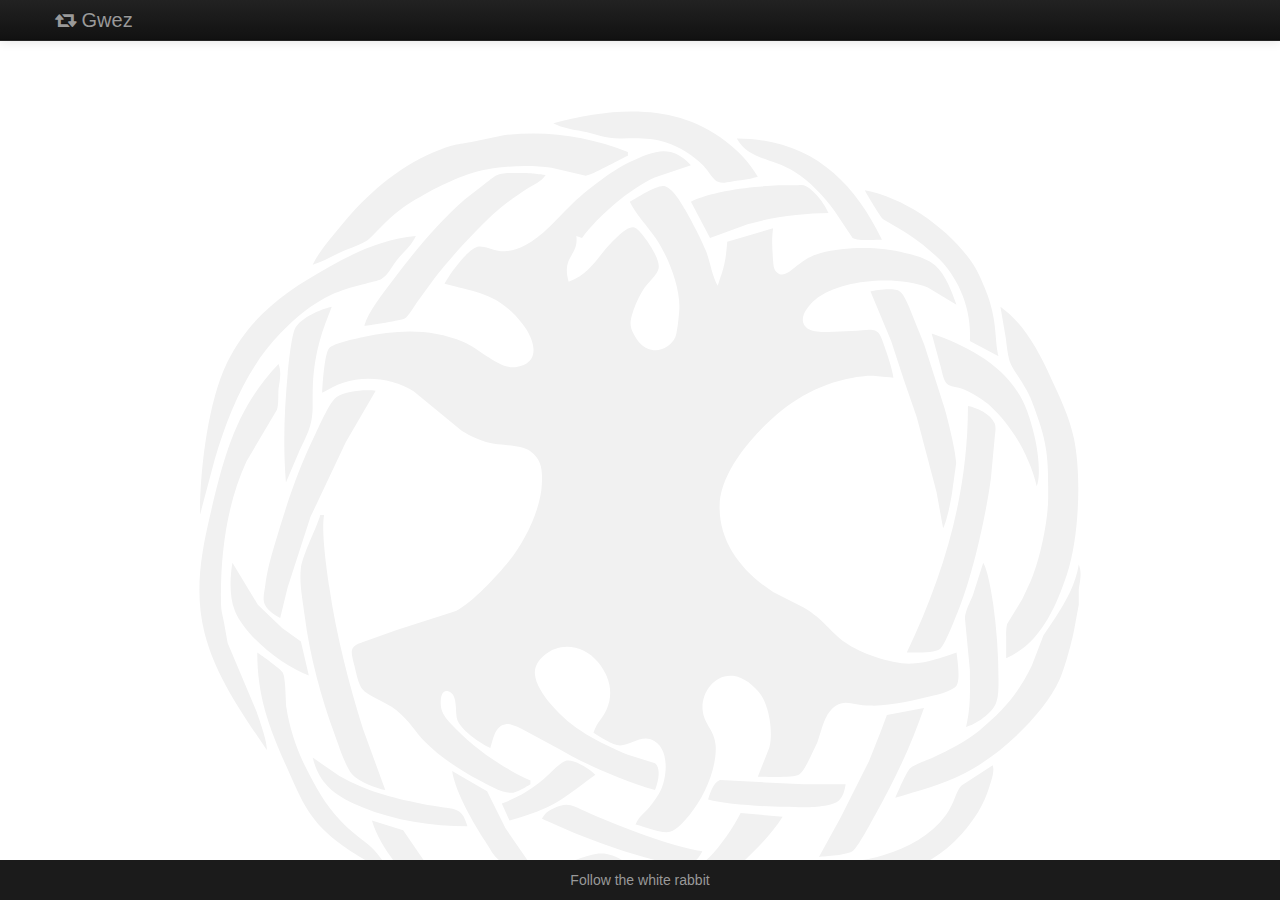
==== src/main/resources/web/index.html @ 227f8812 "init" ====
<!doctype html>
<html lang="en" ng-app="gwez">

  <head>
    <meta charset="utf-8">

    <title>Gwez</title>

    <link rel="stylesheet" href="assets/css/bootstrap.min.css">
    <link rel="stylesheet" href="assets/css/bootstrap-responsive.min.css">
    <link rel="stylesheet" href="assets/css/font-awesome/css/font-awesome.min.css">
    <link rel="stylesheet" href="css/app.css">
    <link rel="stylesheet" href="css/docs.css">
  </head>

  <body ng-controller="RootCtrl">

    <div class="navbar navbar-inverse navbar-fixed-top">
      <div class="navbar-inner">
        <div class="container">
          <a class="brand">
	    <i class="icon-retweet"></i> Gwez
	  </a>
        </div>
      </div>
    </div>

    <div class="mainview">
      <div class="container ng-view"></div>
    </div>

    <footer>
      <p>Follow the white rabbit</p>
    </footer>

    <script src="assets/js/angular-1.0.5/angular.js"></script>
    <script src="assets/js/sockjs-0.3.min.js"></script>
    <script src="assets/js/vertxbus.js"></script>

    <script src="js/app.js"></script>
    <script src="js/services.js"></script>
    <script src="js/controllers.js"></script>
    <script src="js/directives.js"></script>
  </body>
</html>
---- src/main/resources/web/css/app.css ----
body {
    margin-top:60px;
    background: url(yggdrasil.svg) no-repeat;
    -webkit-background-size: cover;
}

.hide {
    visibility: none;
}

.navbar {
    position: absolute;
}

.navbar a {
    cursor: pointer;
}

.home-top-title {
    color: #fff;
    background-color: #3A87AD;
    border-radius: 6px;
    font-weight: bold;
    text-align: center;
    padding-top: 5px;
    padding-bottom: 5px;
}

.grey {
    background-color: #EEE;
    border-radius: 6px;
    padding-top: 5px;
    padding-bottom: 5px;
}

.upload-box {
    height: 50px;
    text-align: center;
    padding: 20px;
    padding-top: 45px;
    border: 1px solid #ccc;
    margin-bottom: 10px;
}

.upload-form {
    text-align: center;
    padding: 5px 15px;
/*    border: 1px solid #ccc; */
}

.upload-form h5 {
    margin: 0 0 5px 0;
}

.upload-file {
    padding: 5px 15px;
    border: 1px solid #ccc;
    border-radius: 6px;
}


.tags-input {
    width: 90%;
}

.mainview {
    position: absolute;
    top:41px;
    bottom:40px;
    left:0;
    right:0;
    padding-top: 20px;
    overflow-y: auto;
    overflow-x: hidden;
}
.chatArea {
    height:300px;
    overflow: auto;
}

.column-header {
    margin-bottom: 10px;
}
.bordered {
    margin-bottom: 10px;
    border: 1px solid #CCC;
    border-radius: 10px;
    padding-top: 10px;
    padding-bottom: 10px;

}

footer {
    text-align: center;
    position: absolute;
    color: #999;
    width: 100%;
    height:30px;
    padding-top: 10px;
    bottom:0;
    background-color: #1B1B1B;
}

.nav-stacked>li {
    background-color: #FFF;
}
---- src/main/resources/web/css/docs.css ----
.bs-docs-sidenav {
    margin: 0px 30px 0 0;
    padding: 0;
    background-color: #fff;
    border-radius: 6px;
    box-shadow: 0 1px 4px rgba(0,0,0,.065);
}

.bs-docs-sidenav > li > a {
    display: block;
    width: 190px \9;
    margin: 0 0 -1px;
    padding: 8px 14px;
    border: 1px solid #e5e5e5;
}

.bs-docs-sidenav > li:last-child > a {
    border-radius: 0 0 6px 6px;
}

.bs-docs-sidenav > li:first-child > a {
    border-radius: 6px 6px 0 0;
}
.bs-docs-sidenav > .active > a {
    position: relative;
    z-index: 2;
    padding: 9px 15px;
    border: 0;
    text-shadow: 0 1px 0 rgba(0,0,0,.15);
    box-shadow: inset 1px 0 0 rgba(0,0,0,.1), inset -1px 0 0 rgba(0,0,0,.1);
}
/* Chevrons */
.bs-docs-sidenav .icon-chevron-right {
    float: right;
    margin-top: 2px;
    margin-right: -6px;
    opacity: .25;
}
.bs-docs-sidenav > li > a:hover {
    background-color: #f5f5f5;
}
.bs-docs-sidenav a:hover .icon-chevron-right {
    opacity: .5;
}
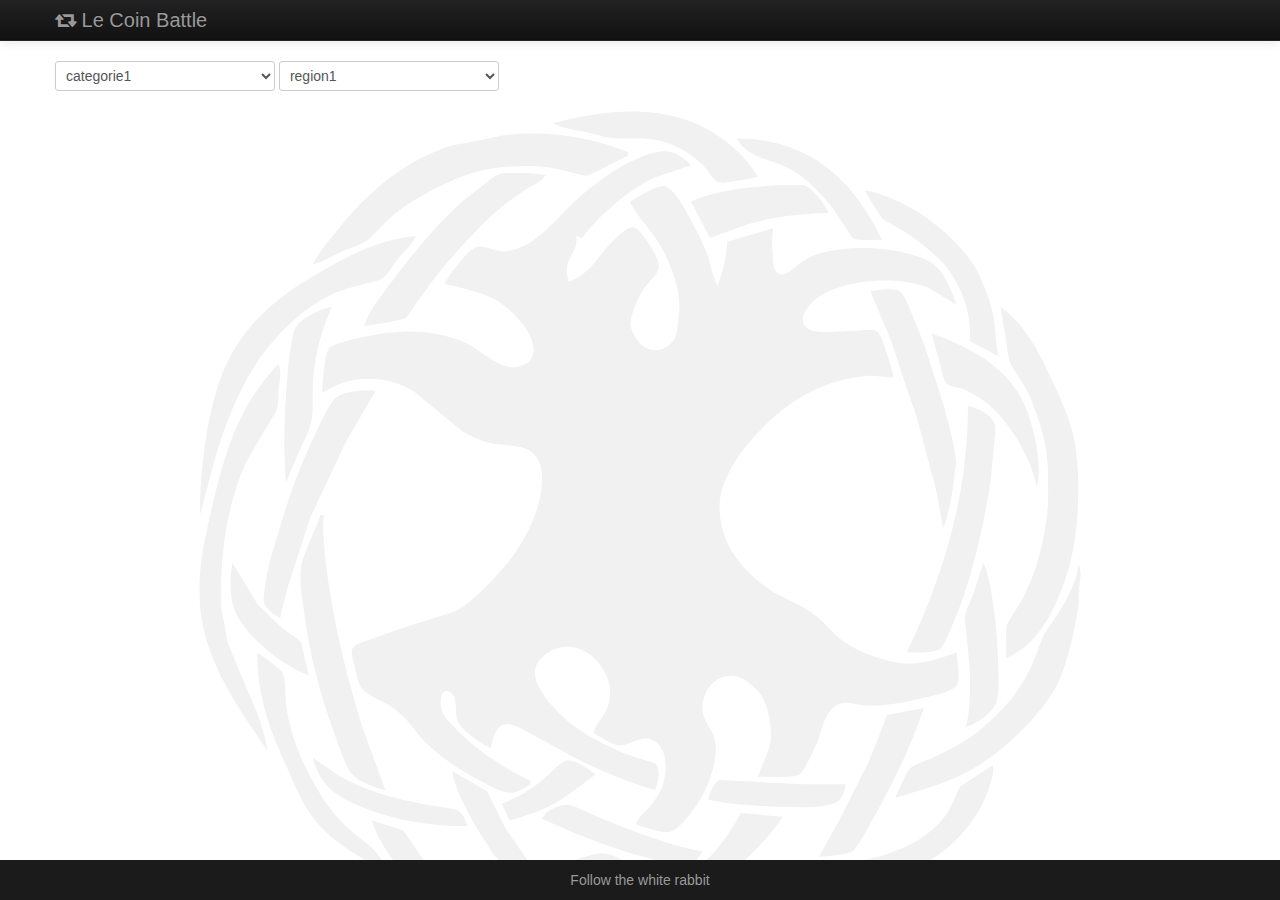
==== commit 4c3b6046: "first form" ====
--- a/src/main/resources/web/index.html
+++ b/src/main/resources/web/index.html
@@ -4,7 +4,7 @@
   <head>
     <meta charset="utf-8">
 
-    <title>Gwez</title>
+    <title>Le Coin Battle</title>
 
     <link rel="stylesheet" href="assets/css/bootstrap.min.css">
     <link rel="stylesheet" href="assets/css/bootstrap-responsive.min.css">
@@ -19,14 +19,27 @@
       <div class="navbar-inner">
         <div class="container">
           <a class="brand">
-	    <i class="icon-retweet"></i> Gwez
+	    <i class="icon-retweet"></i> Le Coin Battle
 	  </a>
         </div>
       </div>
     </div>
 
     <div class="mainview">
-      <div class="container ng-view"></div>
+      <div class="container ng-view">
+          <form action="">
+              <select>
+                  <option value="categorie1">categorie1</option>
+                  <option value="categorie2">categorie2</option>
+                  <option value="categorie3">categorie3</option>
+              </select>
+              <select>
+                  <option value="region1">region1</option>
+                  <option value="region2">region2</option>
+                  <option value="region3">region3</option>
+              </select>
+          </form>
+      </div>
     </div>
 
     <footer>
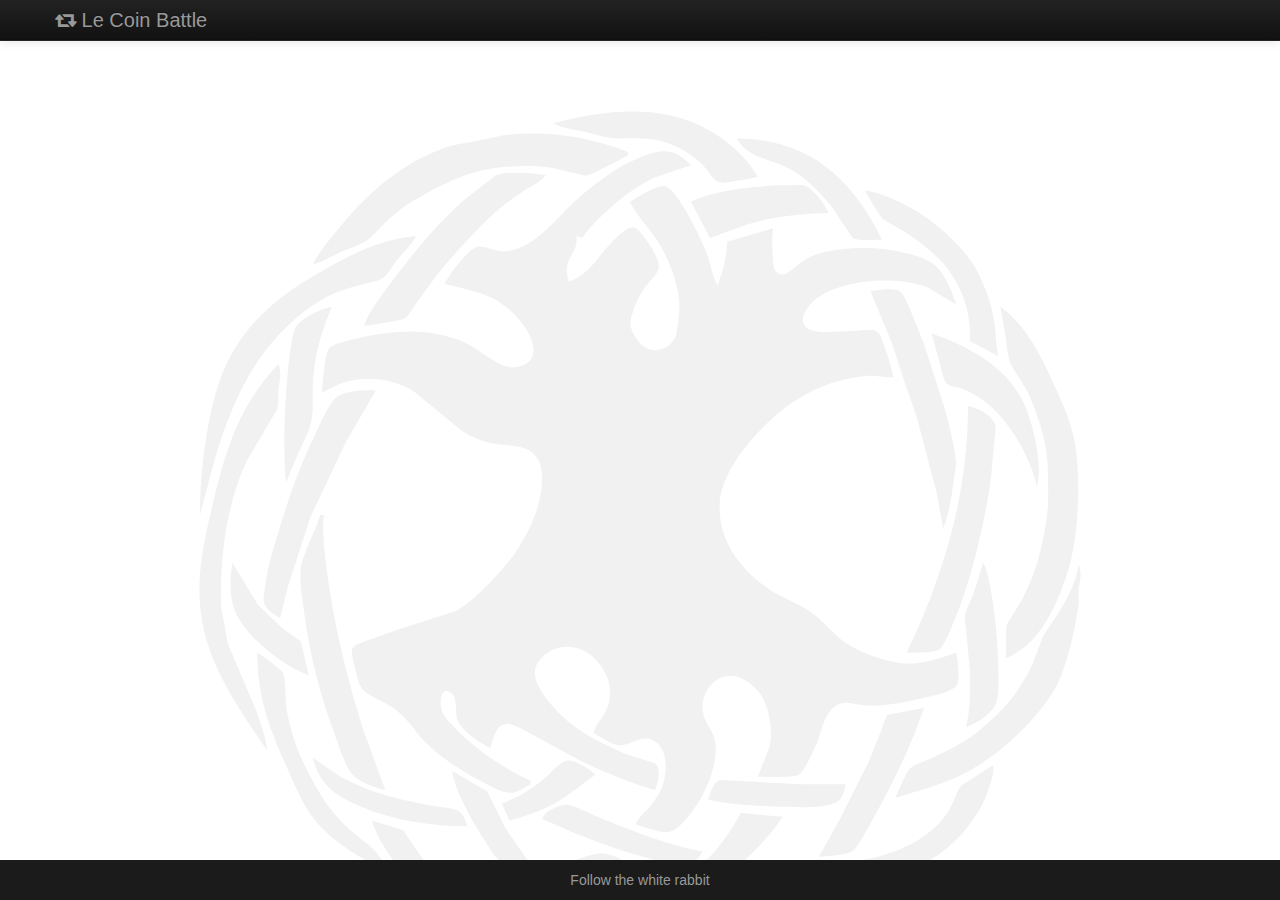
==== commit 33680f04: "ng work" ====
--- a/src/main/resources/web/index.html
+++ b/src/main/resources/web/index.html
@@ -1,5 +1,5 @@
 <!doctype html>
-<html lang="en" ng-app="gwez">
+<html lang="en" ng-app="battle">
 
   <head>
     <meta charset="utf-8">
@@ -26,20 +26,7 @@
     </div>
 
     <div class="mainview">
-      <div class="container ng-view">
-          <form action="">
-              <select>
-                  <option value="categorie1">categorie1</option>
-                  <option value="categorie2">categorie2</option>
-                  <option value="categorie3">categorie3</option>
-              </select>
-              <select>
-                  <option value="region1">region1</option>
-                  <option value="region2">region2</option>
-                  <option value="region3">region3</option>
-              </select>
-          </form>
-      </div>
+      <div class="container ng-view"></div>
     </div>
 
     <footer>
